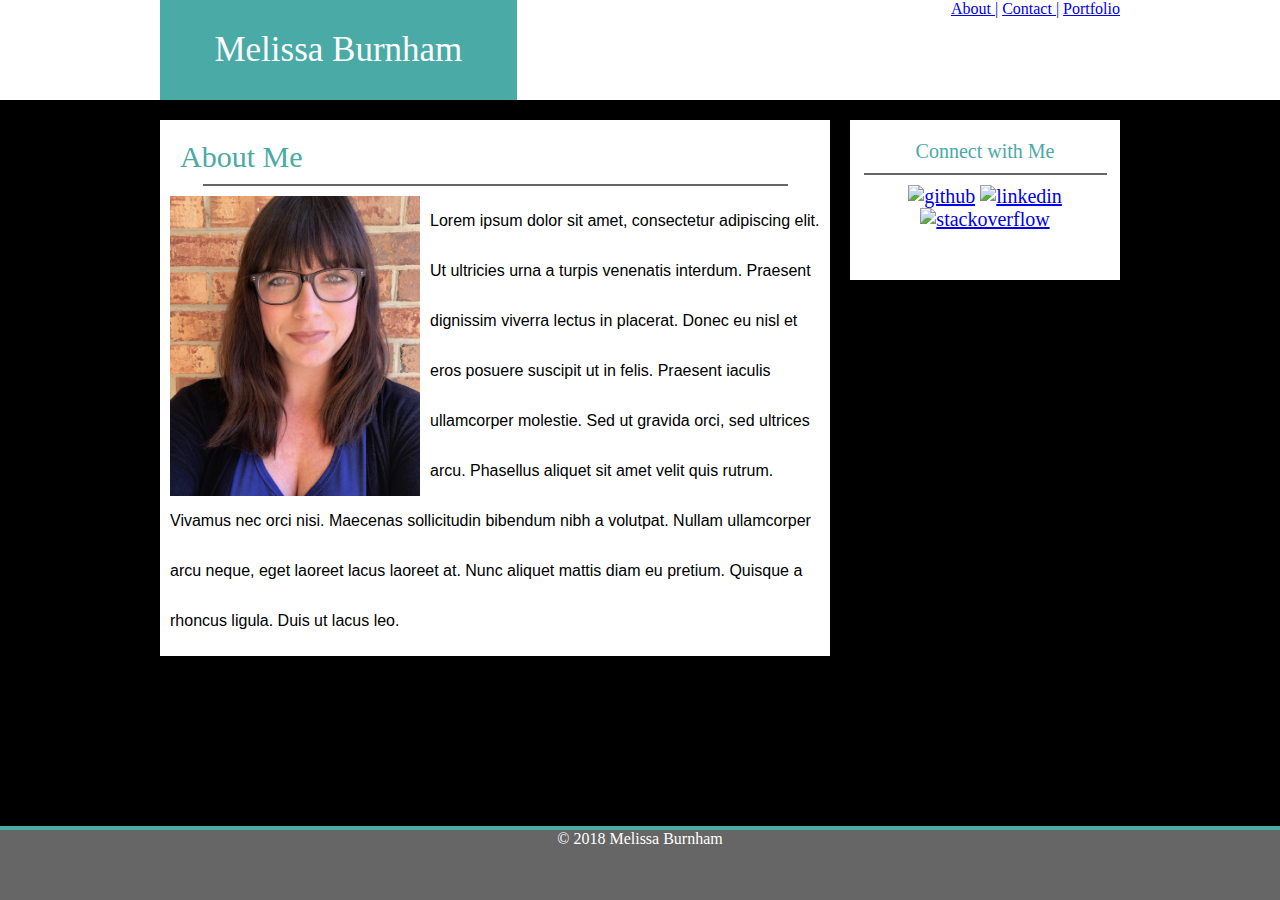
==== index.html @ a1ac4e83 "css footer and hr bar" ====
<!DOCTYPE html>
<html lang="en">
<head>
	<meta charset="UTF-8">
	<title>Melissa Burnham | About</title>
	<link rel="icon" type="image/ico" href="assets/images/favicon.ico">
	<link rel="stylesheet" type="text/css" href="assets/css/style.css">
	<link rel="stylesheet" type="text/css" href="assets/css/reset.css">
</head>

<body>
	<header class="headersection">
		<div class="container">
				<h2 id="headername">Melissa Burnham</h2>
				<nav>
					<ul class="navigation">
						<li><a href="index.html">About |</a></li>
						<li><a href="contact.html">Contact |</a></li>
						<li><a href="portfolio.html">Portfolio</a></li>
					</ul>
				</nav>
		</div>

	</header>
	
	<div class="container">
		<section class="mainsection">
			<h1 class="pagetitle">About Me</h1>
			
			<hr class="linebreak">	

			<img id="me" src="assets/images/Me2.JPG" alt="Me" width="250" height="300">

			<p>Lorem ipsum dolor sit amet, consectetur adipiscing elit. Ut ultricies urna a turpis venenatis interdum. Praesent dignissim viverra lectus in placerat. Donec eu nisl et eros posuere suscipit ut in felis. Praesent iaculis ullamcorper molestie. Sed ut gravida orci, sed ultrices arcu. Phasellus aliquet sit amet velit quis rutrum. Vivamus nec orci nisi. Maecenas sollicitudin bibendum nibh a volutpat. Nullam ullamcorper arcu neque, eget laoreet lacus laoreet at. Nunc aliquet mattis diam eu pretium. Quisque a rhoncus ligula. Duis ut lacus leo.</p>
		</section>

		<aside class="connect">

			<h3>Connect with Me</h3>

			<hr class="linebreak">

			<a href="https://github.com/melissarburnham" target="_blank">
				<img src="assets/images/github.JPG" alt="github" width="75" height="75"></a>
			<a href="https://www.linkedin.com/in/melissa-burnham-06289b134" target="_blank">
				<img src="assets/images/linkedin.JPG" alt="linkedin" width="75" height="75"></a>
			<a href="https://stackoverflow.com/story/melissarburnham" target="_blank">
				<img src="assets/images/stackoverflow.JPG" alt="stackoverflow" width="75" height="75"></a>

		</aside> 

	</div>

	<div class="push"></div>

	<footer>  &copy; 2018 Melissa Burnham</footer>

	</body>

	

</html>
---- assets/css/style.css ----
.container {
	width: 960px;
	margin: 0 auto;
	overflow: auto;
}

#headername {
	background-color: #4aaaa5;
	width: 33%;
	float: left;
	padding: 30px 20px;
	text-align: center;
	color: white;
	font-size: 35px;
	font-family: 'Georgia', Times, Times New Roman, serif;
}

.headersection {
	background-color: #ffffff;
	margin-bottom: 20px;
}

.navigation {
	background-color: #ffffff;
}

h1 {
	clear: both;
	font-family: 'Georgia', Times, Times New Roman, serif;
	padding: 10px;
}

body {
	background-color: black;
}

ul {
	list-style-type: none;
	float: right;
}
 li {
	display: inline;
 }
.mainsection {
	background-color: #ffffff;
	width: 650px;
	float: left;
	margin-right: 20px;
	padding: 10px;
}
.connect{
	width: 270px;
	height: 150px;
	background-color:#ffffff;
	float:left;
	text-align: center;
	font-size: 20px;
	padding-top: 10px;
}

.pagetitle {
	font-size: 30px;
	color: #4aaaa5;
}

#me{
	float: left;
	padding-right: 10px;
}
p{
	line-height: 50px;
	font-family: 'Arial', 'Helvetica Neue', Helvetica, sans-serif;
	font-color: #777777;
}

h3{
	font-size: 20px;
	color: #4aaaa5;
	font-family: 'Georgia', Times, Times New Roman, serif;
	padding: 10px;
}

form{
	margin-left: 20px;
}

#portfoliopics {
	padding:20px;
}

.linebreak {
	border: none;
	border-bottom: 2px solid #666666;
	width: 90%;
	margin: 0 auto;
	margin-bottom: 10px;
}

footer {
	text-align: center;
	color: white;
	vertical-align: center;
	height: 70px;
	width: 100%;
	background-color: #666666;
	position: fixed;
	left: 0;
	bottom: 0;
	border-top: 4px solid #4aaaa5;
}
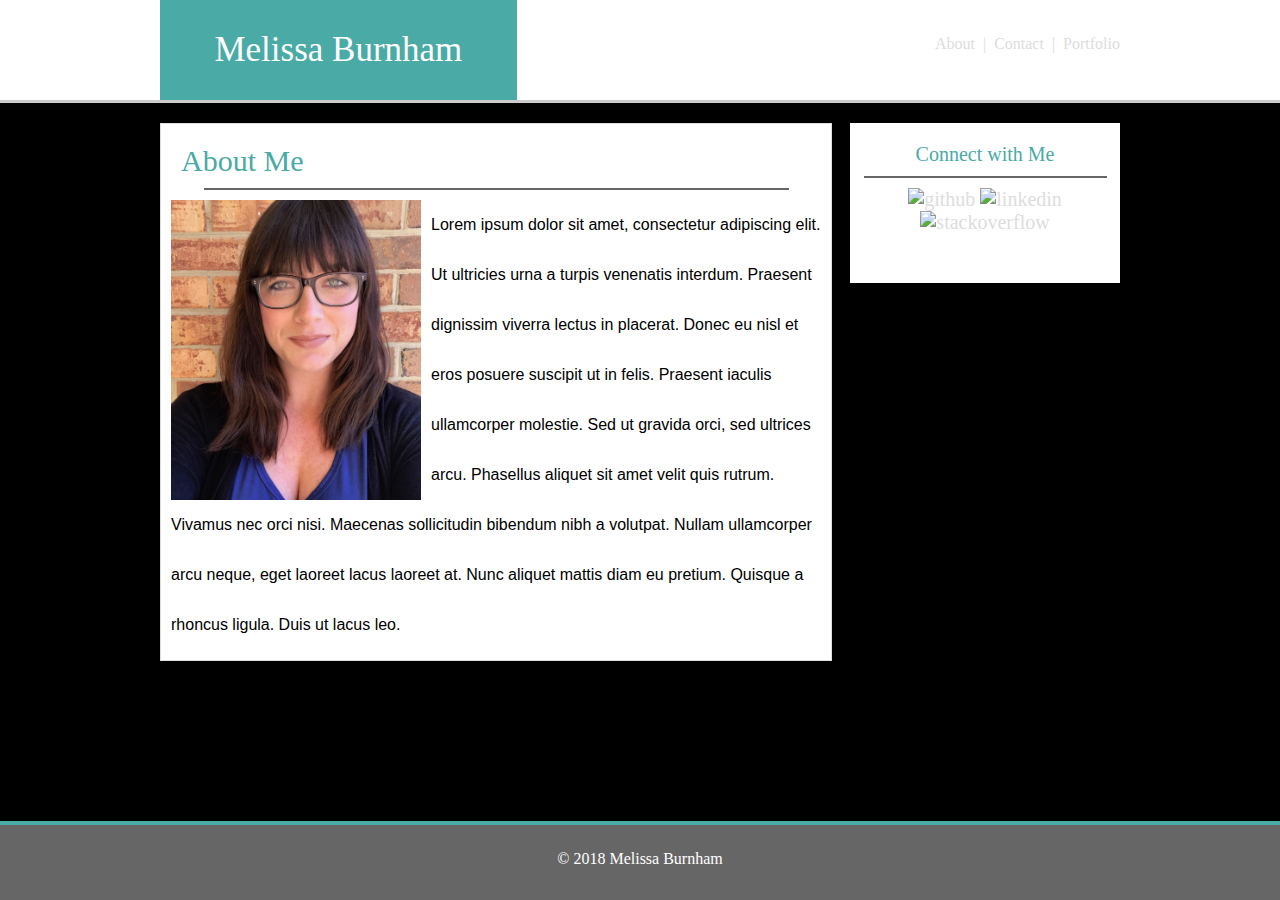
==== commit 015dc606: "cleaning up css" ====
--- a/index.html
+++ b/index.html
@@ -9,54 +9,56 @@
 </head>
 
 <body>
-	<header class="headersection">
+	<div class="wrapper">
+		<header class="headersection">
+			<div class="container">
+					<h2 id="headername">Melissa Burnham</h2>
+					<nav>
+						<ul class="navigation">
+							<li><a href="index.html">About |    </a></li>
+							<li><a href="contact.html">Contact |    </a></li>
+							<li><a href="portfolio.html">Portfolio</a></li>
+						</ul>
+					</nav>
+			</div>
+
+		</header>
+		
 		<div class="container">
-				<h2 id="headername">Melissa Burnham</h2>
-				<nav>
-					<ul class="navigation">
-						<li><a href="index.html">About |</a></li>
-						<li><a href="contact.html">Contact |</a></li>
-						<li><a href="portfolio.html">Portfolio</a></li>
-					</ul>
-				</nav>
+			<section class="mainsection">
+				<h1 class="pagetitle">About Me</h1>
+				
+				<hr class="linebreak">	
+
+				<img id="me" src="assets/images/Me2.JPG" alt="Me" width="250" height="300">
+
+				<p>Lorem ipsum dolor sit amet, consectetur adipiscing elit. Ut ultricies urna a turpis venenatis interdum. Praesent dignissim viverra lectus in placerat. Donec eu nisl et eros posuere suscipit ut in felis. Praesent iaculis ullamcorper molestie. Sed ut gravida orci, sed ultrices arcu. Phasellus aliquet sit amet velit quis rutrum. Vivamus nec orci nisi. Maecenas sollicitudin bibendum nibh a volutpat. Nullam ullamcorper arcu neque, eget laoreet lacus laoreet at. Nunc aliquet mattis diam eu pretium. Quisque a rhoncus ligula. Duis ut lacus leo.</p>
+			</section>
+
+
+			<aside class="connect">
+
+				<h3>Connect with Me</h3>
+
+				<hr class="linebreak">
+
+				<a href="https://github.com/melissarburnham" target="_blank">
+					<img src="assets/images/github.JPG" alt="github" width="75" height="75"></a>
+				<a href="https://www.linkedin.com/in/melissa-burnham-06289b134" target="_blank">
+					<img src="assets/images/linkedin.JPG" alt="linkedin" width="75" height="75"></a>
+				<a href="https://stackoverflow.com/story/melissarburnham" target="_blank">
+					<img src="assets/images/stackoverflow.JPG" alt="stackoverflow" width="75" height="75"></a>
+
+			</aside> 
+
+			<div class="push"></div>
+
 		</div>
 
-	</header>
-	
-	<div class="container">
-		<section class="mainsection">
-			<h1 class="pagetitle">About Me</h1>
-			
-			<hr class="linebreak">	
+		<footer>  &copy; 2018 Melissa Burnham</footer>
 
-			<img id="me" src="assets/images/Me2.JPG" alt="Me" width="250" height="300">
-
-			<p>Lorem ipsum dolor sit amet, consectetur adipiscing elit. Ut ultricies urna a turpis venenatis interdum. Praesent dignissim viverra lectus in placerat. Donec eu nisl et eros posuere suscipit ut in felis. Praesent iaculis ullamcorper molestie. Sed ut gravida orci, sed ultrices arcu. Phasellus aliquet sit amet velit quis rutrum. Vivamus nec orci nisi. Maecenas sollicitudin bibendum nibh a volutpat. Nullam ullamcorper arcu neque, eget laoreet lacus laoreet at. Nunc aliquet mattis diam eu pretium. Quisque a rhoncus ligula. Duis ut lacus leo.</p>
-		</section>
-
-		<aside class="connect">
-
-			<h3>Connect with Me</h3>
-
-			<hr class="linebreak">
-
-			<a href="https://github.com/melissarburnham" target="_blank">
-				<img src="assets/images/github.JPG" alt="github" width="75" height="75"></a>
-			<a href="https://www.linkedin.com/in/melissa-burnham-06289b134" target="_blank">
-				<img src="assets/images/linkedin.JPG" alt="linkedin" width="75" height="75"></a>
-			<a href="https://stackoverflow.com/story/melissarburnham" target="_blank">
-				<img src="assets/images/stackoverflow.JPG" alt="stackoverflow" width="75" height="75"></a>
-
-		</aside> 
-
+		</body>
 	</div>
-
-	<div class="push"></div>
-
-	<footer>  &copy; 2018 Melissa Burnham</footer>
-
-	</body>
-
 	
 
 </html>--- a/assets/css/style.css
+++ b/assets/css/style.css
@@ -3,6 +3,16 @@
 	width: 960px;
 	margin: 0 auto;
 	overflow: auto;
+}
+
+html, body {
+	height: 100%;
+	margin: 0;
+}
+
+.wrapper{
+	min-height: 100%;
+	margin-bottom: -50px;
 }
 
 #headername {
@@ -19,10 +29,22 @@
 .headersection {
 	background-color: #ffffff;
 	margin-bottom: 20px;
+	border-bottom: 3px solid #cccccc;
 }
 
 .navigation {
 	background-color: #ffffff;
+	margin-top: 35px;
+	word-spacing: 4px;
+}
+
+a:hover {
+	color: #4aaaa5;
+}
+
+a {
+	text-decoration: none;
+	color: #dddddd;
 }
 
 h1 {
@@ -46,8 +68,9 @@
 	background-color: #ffffff;
 	width: 650px;
 	float: left;
-	margin-right: 20px;
+	margin-right: 18px;
 	padding: 10px;
+	border: 1px solid #dddddd;
 }
 .connect{
 	width: 270px;
@@ -85,6 +108,24 @@
 	margin-left: 20px;
 }
 
+input[type=text] {
+	width: 100%;
+    padding: 12px 20px;
+    margin: 8px 0;
+    box-sizing: border-box;
+    border: 1px solid #666666;
+    border-radius: 4px;
+}
+
+textarea {
+	width: 100%;
+    padding: 12px 20px;
+    margin: 8px 0;
+    box-sizing: border-box;
+    border: 1px solid #666666;
+    border-radius: 4px;
+}
+
 #portfoliopics {
 	padding:20px;
 }
@@ -101,11 +142,17 @@
 	text-align: center;
 	color: white;
 	vertical-align: center;
-	height: 70px;
+	height: 50px;
 	width: 100%;
 	background-color: #666666;
-	position: fixed;
 	left: 0;
 	bottom: 0;
 	border-top: 4px solid #4aaaa5;
+	padding-top: 25px;
+	margin-top: -50%;
+	position: fixed;
+}
+
+.push {
+	height: 50px;
 }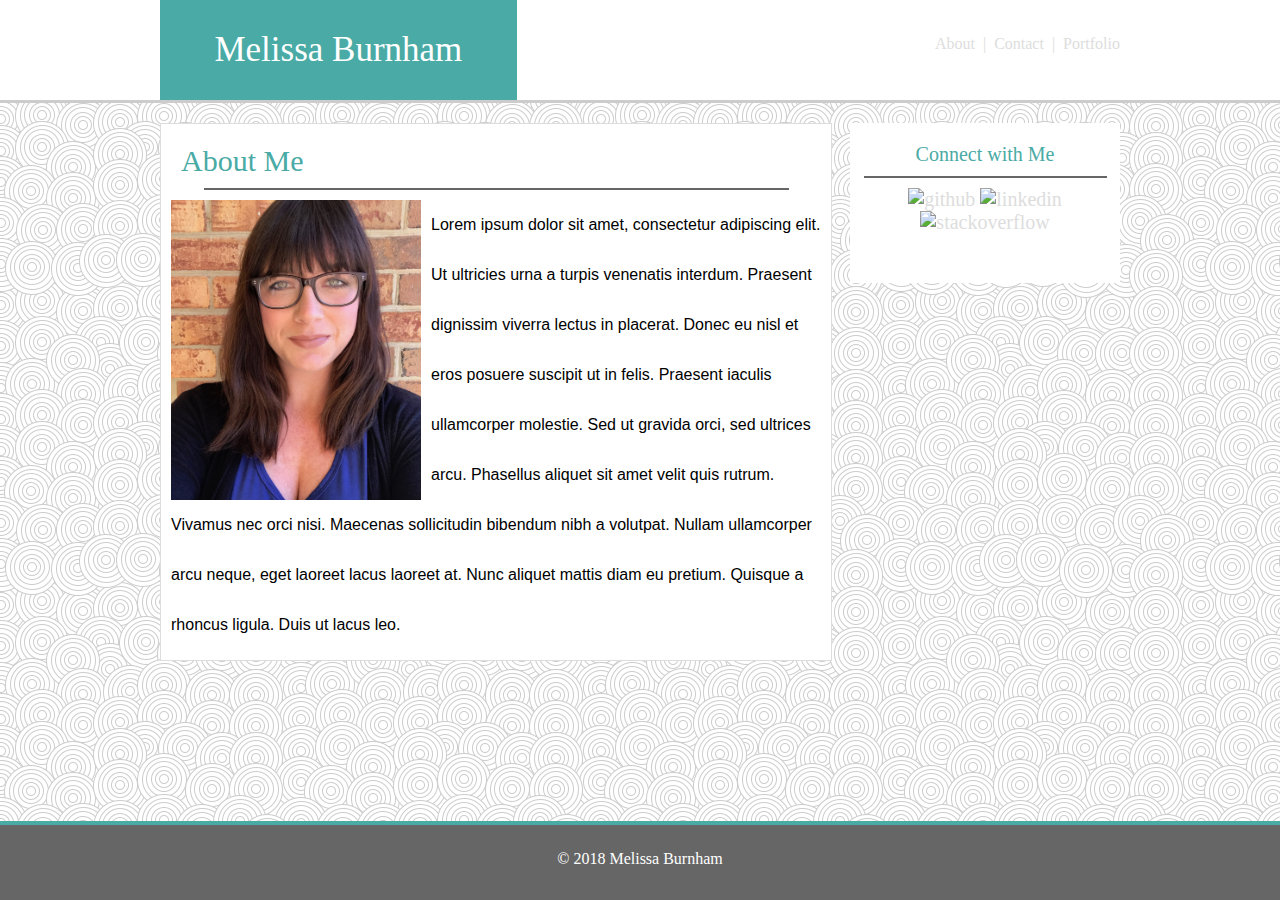
==== commit 232257f0: "quick save attempted footer" ====
--- a/index.html
+++ b/index.html
@@ -55,7 +55,7 @@
 
 		</div>
 
-		<footer>  &copy; 2018 Melissa Burnham</footer>
+		<footer class="footer">  &copy; 2018 Melissa Burnham</footer>
 
 		</body>
 	</div>
--- a/assets/css/style.css
+++ b/assets/css/style.css
@@ -1,18 +1,7 @@
-
 .container {
 	width: 960px;
 	margin: 0 auto;
 	overflow: auto;
-}
-
-html, body {
-	height: 100%;
-	margin: 0;
-}
-
-.wrapper{
-	min-height: 100%;
-	margin-bottom: -50px;
 }
 
 #headername {
@@ -54,7 +43,12 @@
 }
 
 body {
-	background-color: black;
+	background-image: url('../images/swirl_pattern.jpg');
+	height: 100%;
+	position: relative;
+	margin-bottom: 100px;
+	padding-bottom: 50px;
+	min-height: 100%;
 }
 
 ul {
@@ -105,7 +99,8 @@
 }
 
 form{
-	margin-left: 20px;
+	margin-left: 10px;
+	margin-right: 10px;
 }
 
 input[type=text] {
@@ -126,8 +121,57 @@
     border-radius: 4px;
 }
 
-#portfoliopics {
+input[type=submit] {
+	border: 1px solid #666666;
+	border-radius: 4px;
+	background-color: #4aaaa5;
+	color: #ffffff;
+	padding: 5px;
+	width: 100px;
+	height: 40px;
+}
+
+.portfoliopics {
 	padding:20px;
+	position: relative;
+}
+
+.projecttitles {
+	position: absolute;
+	left: 0;
+	width: 300px;
+	height: 60px;
+	text-align: center;
+	color: #eeeeee;
+	font-size: 25px;
+	font-family:'Arial', 'Helvetica Neue', Helvetica, sans-serif; 
+	background-color: #4aaaa5;
+	padding-top: 30px;
+
+}
+
+#projectone {
+	margin-left: 20px;
+	top: 16.5%;
+}
+#projecttwo {
+	margin-left: 324px;
+	top: 16.5%;
+}
+
+#projectthree {
+	margin-left: 20px;
+	top: 50%;
+}
+
+#projectfour {
+margin-left:324px;
+	top: 50%;
+}
+
+#projectfive {
+margin-left: 20px;
+	top:78%;
 }
 
 .linebreak {
@@ -138,7 +182,7 @@
 	margin-bottom: 10px;
 }
 
-footer {
+.footer {
 	text-align: center;
 	color: white;
 	vertical-align: center;
@@ -151,8 +195,5 @@
 	padding-top: 25px;
 	margin-top: -50%;
 	position: fixed;
-}
-
-.push {
-	height: 50px;
+	clear: both;
 }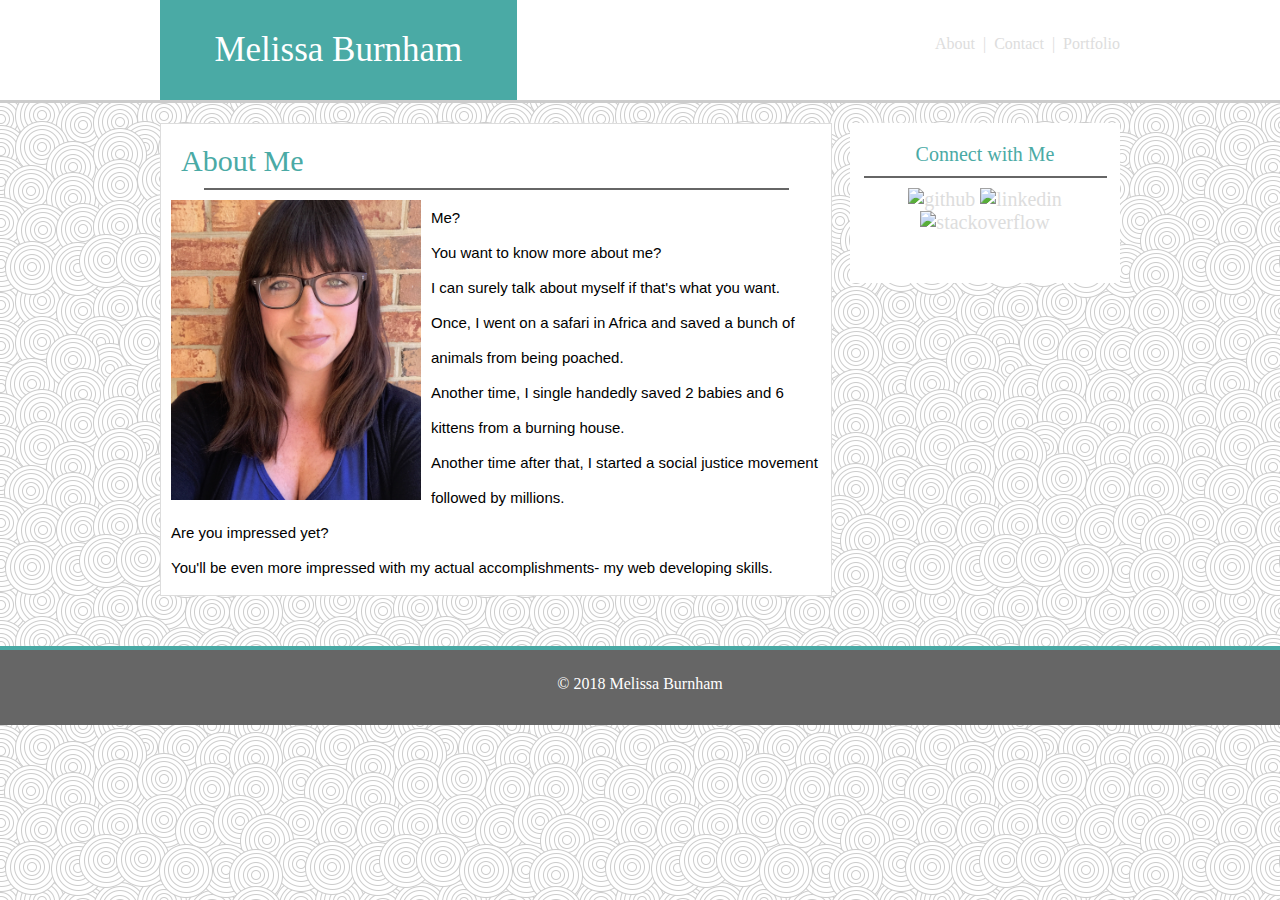
==== commit aef06d06: "footer and about me" ====
--- a/index.html
+++ b/index.html
@@ -9,47 +9,62 @@
 </head>
 
 <body>
-	<div class="wrapper">
-		<header class="headersection">
-			<div class="container">
-					<h2 id="headername">Melissa Burnham</h2>
-					<nav>
-						<ul class="navigation">
-							<li><a href="index.html">About |    </a></li>
-							<li><a href="contact.html">Contact |    </a></li>
-							<li><a href="portfolio.html">Portfolio</a></li>
-						</ul>
-					</nav>
-			</div>
+	<header class="headersection">
+		<div class="container">
+				<h2 id="headername">Melissa Burnham</h2>
+				<nav>
+					<ul class="navigation">
+						<li><a href="index.html">About |    </a></li>
+						<li><a href="contact.html">Contact |    </a></li>
+						<li><a href="portfolio.html">Portfolio</a></li>
+					</ul>
+				</nav>
+		</div>
 
-		</header>
+	</header>
 		
-		<div class="container">
-			<section class="mainsection">
-				<h1 class="pagetitle">About Me</h1>
-				
-				<hr class="linebreak">	
+	<div class="container">
+		<section class="mainsection">
+			<h1 class="pagetitle">About Me</h1>
+			
+			<hr class="linebreak">	
 
-				<img id="me" src="assets/images/Me2.JPG" alt="Me" width="250" height="300">
+			<img id="me" src="assets/images/Me2.JPG" alt="Me" width="250" height="300">
 
-				<p>Lorem ipsum dolor sit amet, consectetur adipiscing elit. Ut ultricies urna a turpis venenatis interdum. Praesent dignissim viverra lectus in placerat. Donec eu nisl et eros posuere suscipit ut in felis. Praesent iaculis ullamcorper molestie. Sed ut gravida orci, sed ultrices arcu. Phasellus aliquet sit amet velit quis rutrum. Vivamus nec orci nisi. Maecenas sollicitudin bibendum nibh a volutpat. Nullam ullamcorper arcu neque, eget laoreet lacus laoreet at. Nunc aliquet mattis diam eu pretium. Quisque a rhoncus ligula. Duis ut lacus leo.</p>
-			</section>
+			<p>Me?
+				<br>
+			 You want to know more about me? 
+			 	<br>
+			I can surely talk about myself if that's what you want. 
+				<br>
+			Once, I went on a safari in Africa and saved a bunch of animals from being poached. 
+				<br>
+			Another time, I single handedly saved 2 babies and 6 kittens from a burning house. 
+				<br>
+			Another time after that, I started a social justice movement followed by millions. 
+				<br>
+			Are you impressed yet?
+				<br>
+			You'll be even more impressed with my actual accomplishments- my web developing skills.  
+
+			</p>
+		</section>
 
 
-			<aside class="connect">
+		<aside class="connect">
 
-				<h3>Connect with Me</h3>
+			<h3>Connect with Me</h3>
 
-				<hr class="linebreak">
+			<hr class="linebreak">
 
-				<a href="https://github.com/melissarburnham" target="_blank">
-					<img src="assets/images/github.JPG" alt="github" width="75" height="75"></a>
-				<a href="https://www.linkedin.com/in/melissa-burnham-06289b134" target="_blank">
-					<img src="assets/images/linkedin.JPG" alt="linkedin" width="75" height="75"></a>
-				<a href="https://stackoverflow.com/story/melissarburnham" target="_blank">
-					<img src="assets/images/stackoverflow.JPG" alt="stackoverflow" width="75" height="75"></a>
+			<a href="https://github.com/melissarburnham" target="_blank">
+				<img src="assets/images/github.JPG" alt="github" width="75" height="75"></a>
+			<a href="https://www.linkedin.com/in/melissa-burnham-06289b134" target="_blank">
+				<img src="assets/images/linkedin.JPG" alt="linkedin" width="75" height="75"></a>
+			<a href="https://stackoverflow.com/story/melissarburnham" target="_blank">
+				<img src="assets/images/stackoverflow.JPG" alt="stackoverflow" width="75" height="75"></a>
 
-			</aside> 
+		</aside> 
 
 			<div class="push"></div>
 
@@ -57,8 +72,6 @@
 
 		<footer class="footer">  &copy; 2018 Melissa Burnham</footer>
 
-		</body>
-	</div>
-	
+</body>	
 
 </html>--- a/assets/css/style.css
+++ b/assets/css/style.css
@@ -46,9 +46,6 @@
 	background-image: url('../images/swirl_pattern.jpg');
 	height: 100%;
 	position: relative;
-	margin-bottom: 100px;
-	padding-bottom: 50px;
-	min-height: 100%;
 }
 
 ul {
@@ -65,6 +62,7 @@
 	margin-right: 18px;
 	padding: 10px;
 	border: 1px solid #dddddd;
+	margin-bottom: 50px;
 }
 .connect{
 	width: 270px;
@@ -86,9 +84,10 @@
 	padding-right: 10px;
 }
 p{
-	line-height: 50px;
+	line-height: 35px;
 	font-family: 'Arial', 'Helvetica Neue', Helvetica, sans-serif;
 	font-color: #777777;
+	font-size: 15px;
 }
 
 h3{
@@ -193,7 +192,6 @@
 	bottom: 0;
 	border-top: 4px solid #4aaaa5;
 	padding-top: 25px;
-	margin-top: -50%;
-	position: fixed;
+	position: relative;
 	clear: both;
 }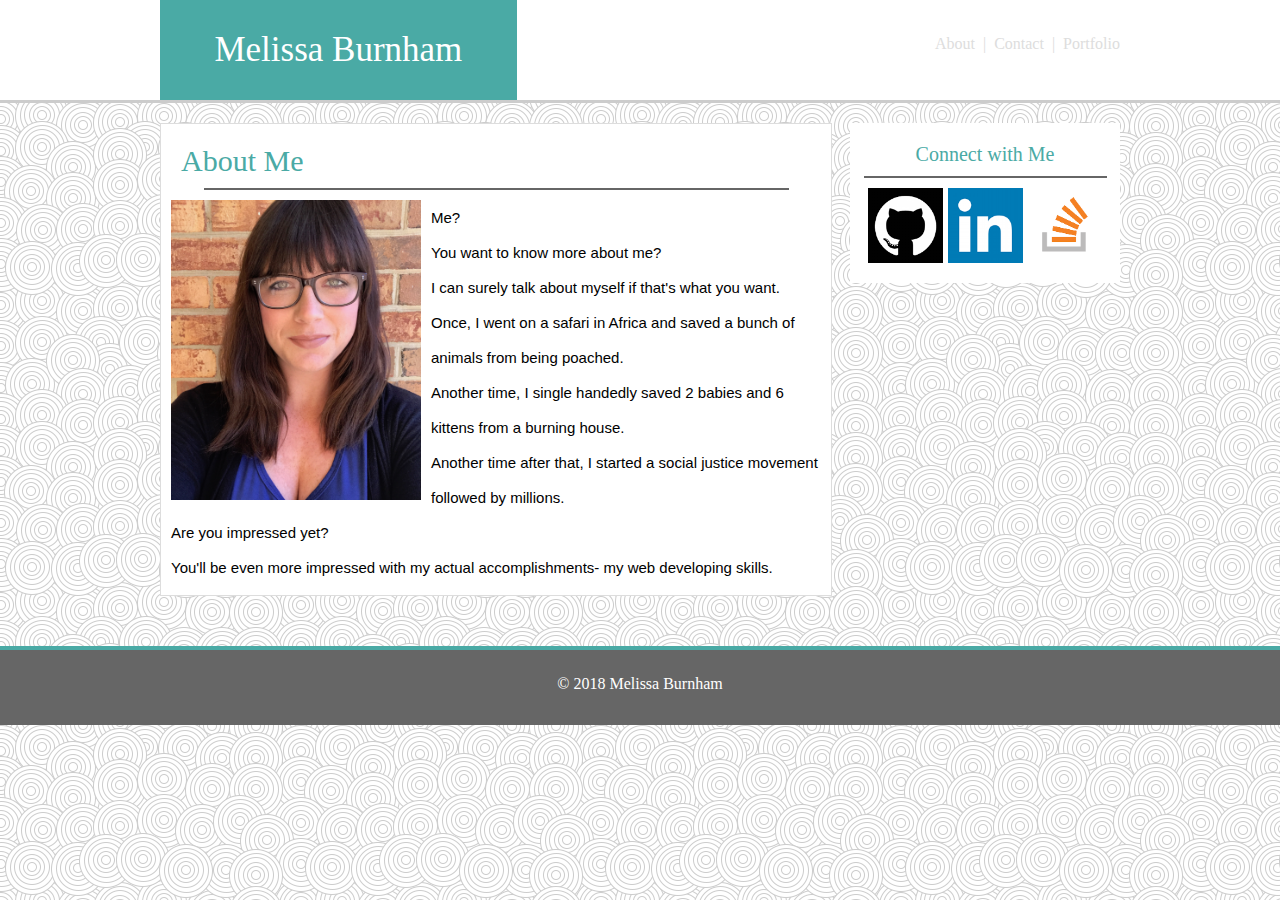
==== commit dd7c5430: "fixed connect with me icons" ====
--- a/index.html
+++ b/index.html
@@ -58,11 +58,11 @@
 			<hr class="linebreak">
 
 			<a href="https://github.com/melissarburnham" target="_blank">
-				<img src="assets/images/github.JPG" alt="github" width="75" height="75"></a>
+				<img src="assets/images/github.jpg" alt="github" width="75" height="75"></a>
 			<a href="https://www.linkedin.com/in/melissa-burnham-06289b134" target="_blank">
-				<img src="assets/images/linkedin.JPG" alt="linkedin" width="75" height="75"></a>
+				<img src="assets/images/linkedin.jpg" alt="linkedin" width="75" height="75"></a>
 			<a href="https://stackoverflow.com/story/melissarburnham" target="_blank">
-				<img src="assets/images/stackoverflow.JPG" alt="stackoverflow" width="75" height="75"></a>
+				<img src="assets/images/stackoverflow.jpg" alt="stackoverflow" width="75" height="75"></a>
 
 		</aside> 
 
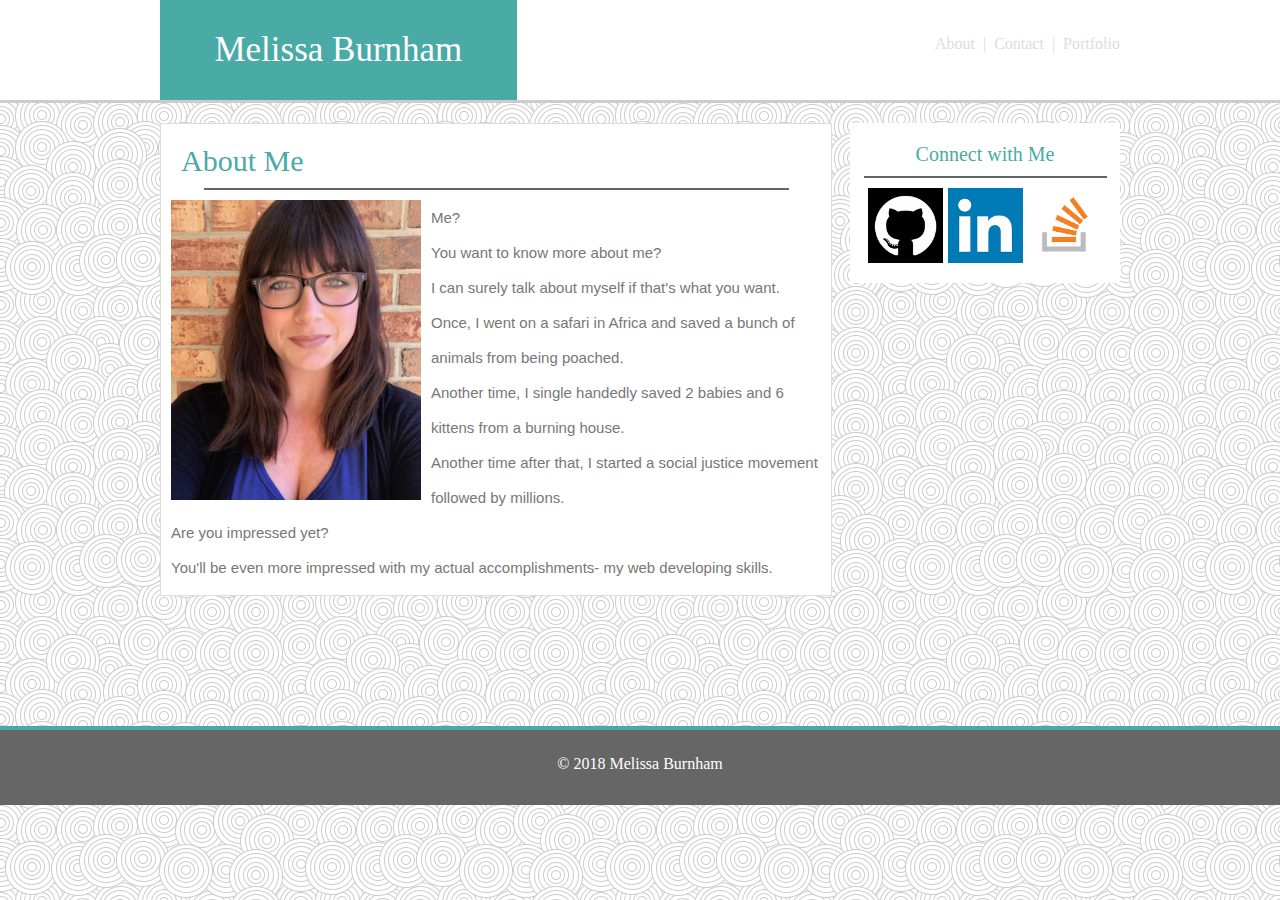
==== commit bb7c7f5c: "clean up code" ====
--- a/index.html
+++ b/index.html
@@ -1,77 +1,75 @@
 <!DOCTYPE html>
 <html lang="en">
-<head>
-	<meta charset="UTF-8">
-	<title>Melissa Burnham | About</title>
-	<link rel="icon" type="image/ico" href="assets/images/favicon.ico">
-	<link rel="stylesheet" type="text/css" href="assets/css/style.css">
-	<link rel="stylesheet" type="text/css" href="assets/css/reset.css">
-</head>
+	<head>
+		<meta charset="UTF-8">
+		<title>Melissa Burnham | About</title>
+		<link rel="icon" type="image/ico" href="assets/images/favicon.ico">
+		<link rel="stylesheet" type="text/css" href="assets/css/style.css">
+		<link rel="stylesheet" type="text/css" href="assets/css/reset.css">
+	</head>
 
-<body>
-	<header class="headersection">
+	<body>
+		<header class="headersection">
+			<div class="container">
+					<h2 id="headername">Melissa Burnham</h2>
+					<nav>
+						<ul class="navigation">
+							<li><a href="index.html">About |    </a></li>
+							<li><a href="contact.html">Contact |    </a></li>
+							<li><a href="portfolio.html">Portfolio</a></li>
+						</ul>
+					</nav>
+			</div>
+		</header>
+
 		<div class="container">
-				<h2 id="headername">Melissa Burnham</h2>
-				<nav>
-					<ul class="navigation">
-						<li><a href="index.html">About |    </a></li>
-						<li><a href="contact.html">Contact |    </a></li>
-						<li><a href="portfolio.html">Portfolio</a></li>
-					</ul>
-				</nav>
-		</div>
+			<section class="mainsection">
+				<h1 class="pagetitle">About Me</h1>
 
-	</header>
-		
-	<div class="container">
-		<section class="mainsection">
-			<h1 class="pagetitle">About Me</h1>
-			
-			<hr class="linebreak">	
+				<hr class="linebreak">
 
-			<img id="me" src="assets/images/Me2.JPG" alt="Me" width="250" height="300">
+				<img id="me" src="assets/images/Me2.JPG" alt="Me" width="250" height="300">
 
-			<p>Me?
-				<br>
-			 You want to know more about me? 
-			 	<br>
-			I can surely talk about myself if that's what you want. 
-				<br>
-			Once, I went on a safari in Africa and saved a bunch of animals from being poached. 
-				<br>
-			Another time, I single handedly saved 2 babies and 6 kittens from a burning house. 
-				<br>
-			Another time after that, I started a social justice movement followed by millions. 
-				<br>
-			Are you impressed yet?
-				<br>
-			You'll be even more impressed with my actual accomplishments- my web developing skills.  
+				<p>Me?
+					<br>
+				You want to know more about me?
+					<br>
+				I can surely talk about myself if that's what you want.
+					<br>
+				Once, I went on a safari in Africa and saved a bunch of animals from being poached.
+					<br>
+				Another time, I single handedly saved 2 babies and 6 kittens from a burning house.
+					<br>
+				Another time after that, I started a social justice movement followed by millions.
+					<br>
+				Are you impressed yet?
+					<br>
+				You'll be even more impressed with my actual accomplishments- my web developing skills.
 
-			</p>
-		</section>
+				</p>
+			</section>
 
 
-		<aside class="connect">
+			<aside class="connect">
 
-			<h3>Connect with Me</h3>
+				<h3>Connect with Me</h3>
 
-			<hr class="linebreak">
+				<hr class="linebreak">
 
-			<a href="https://github.com/melissarburnham" target="_blank">
-				<img src="assets/images/github.jpg" alt="github" width="75" height="75"></a>
-			<a href="https://www.linkedin.com/in/melissa-burnham-06289b134" target="_blank">
-				<img src="assets/images/linkedin.jpg" alt="linkedin" width="75" height="75"></a>
-			<a href="https://stackoverflow.com/story/melissarburnham" target="_blank">
-				<img src="assets/images/stackoverflow.jpg" alt="stackoverflow" width="75" height="75"></a>
+				<a href="https://github.com/melissarburnham" target="_blank">
+					<img src="assets/images/github.jpg" alt="github" width="75" height="75">
+				</a>
+				<a href="https://www.linkedin.com/in/melissa-burnham-06289b134" target="_blank">
+					<img src="assets/images/linkedin.jpg" alt="linkedin" width="75" height="75">
+				</a>
+				<a href="https://stackoverflow.com/story/melissarburnham" target="_blank">
+					<img src="assets/images/stackoverflow.jpg" alt="stackoverflow" width="75" height="75">
+				</a>
 
-		</aside> 
-
+			</aside>
 			<div class="push"></div>
-
 		</div>
-
+			<!--footer-->
 		<footer class="footer">  &copy; 2018 Melissa Burnham</footer>
-
-</body>	
-
+	</body>
 </html>--- a/assets/css/style.css
+++ b/assets/css/style.css
@@ -86,7 +86,7 @@
 p{
 	line-height: 35px;
 	font-family: 'Arial', 'Helvetica Neue', Helvetica, sans-serif;
-	font-color: #777777;
+	color: #777777;
 	font-size: 15px;
 }
 
@@ -143,7 +143,7 @@
 	text-align: center;
 	color: #eeeeee;
 	font-size: 25px;
-	font-family:'Arial', 'Helvetica Neue', Helvetica, sans-serif; 
+	font-family:'Arial', 'Helvetica Neue', Helvetica, sans-serif;
 	background-color: #4aaaa5;
 	padding-top: 30px;
 
@@ -184,7 +184,6 @@
 .footer {
 	text-align: center;
 	color: white;
-	vertical-align: center;
 	height: 50px;
 	width: 100%;
 	background-color: #666666;
@@ -194,4 +193,5 @@
 	padding-top: 25px;
 	position: relative;
 	clear: both;
+	margin-top: 80px;
 }